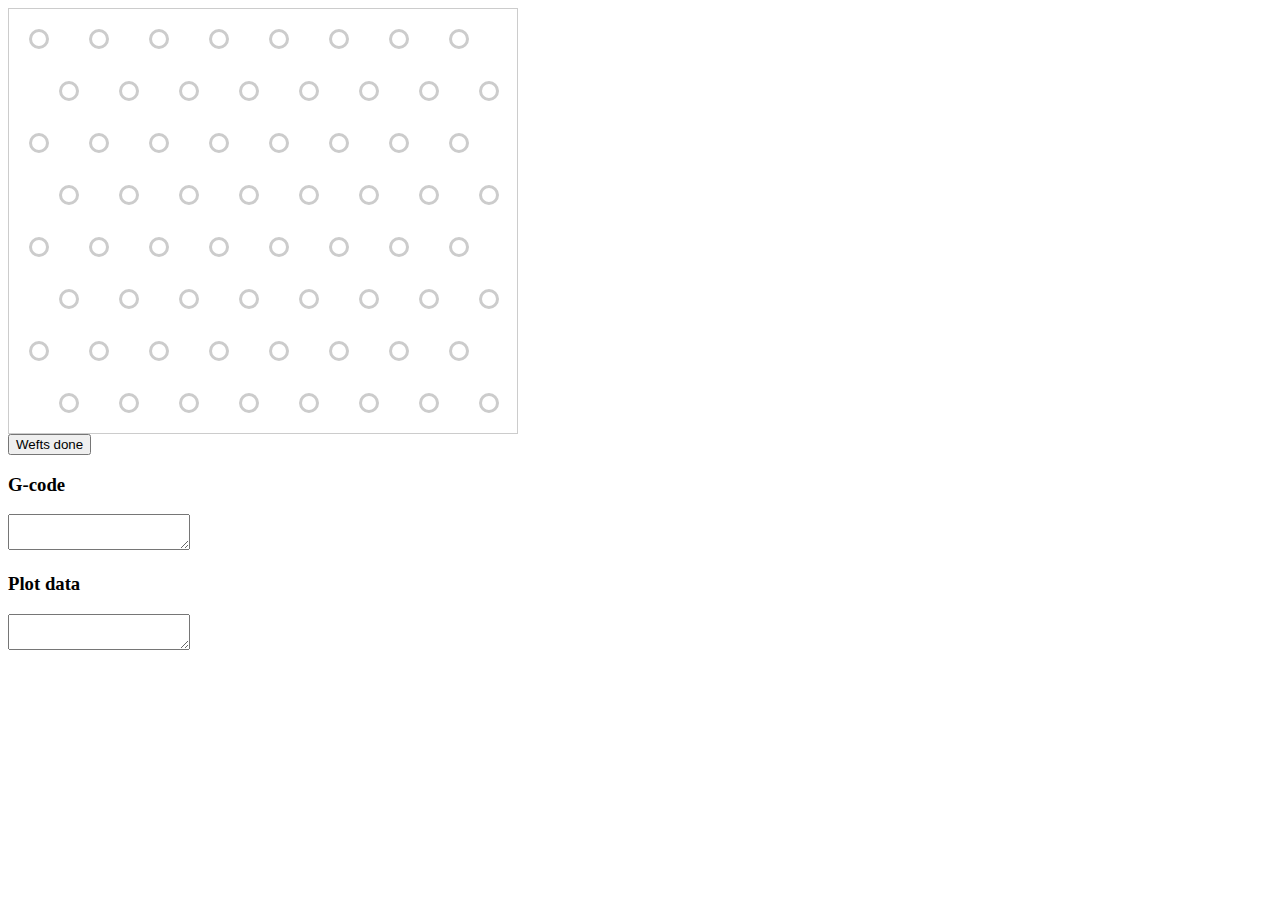
==== mw_generator.html @ 9bd435e3 "Wefts done, points done, some routing." ====
<!doctype html>

<html lang="en">
<head>
  <meta charset="utf-8">

  <title>MultiWeave generator</title>
  <meta name="description" content="MultiWeave 3D weaving machine g-code generator">
  <meta name="author" content="">

  <link rel="stylesheet" href="css/styles.css?v=1.0">
  <link rel="shortcut icon" type="image/x-icon" href="favicon.ico">

  <!--[if lt IE 9]>
    <script src="https://cdnjs.cloudflare.com/ajax/libs/html5shiv/3.7.3/html5shiv.js"></script>
  <![endif]-->
</head>

<body>
	<div id="pattern" class="prewefting">
		<svg id="layerWeaves" width="510" height="426"></svg>
	</div>
	<button id="endWefting">Wefts done</button>

	<h3>G-code</h3>
	<textarea id="gcode"></textarea>
	<h3>Plot data</h3>
	<textarea id="plot"></textarea>

	<script src="js/jquery-3.1.1.min.js"></script>
  <script src="js/scripts.js"></script>
</body>
</html>
---- css/styles.css ----
* {
	box-sizing: border-box;
}

#pattern {
	position: relative;
	clear: both;
	overflow: hidden;
	height: 426px;
	width: 510px;
	border: 1px solid #cccccc;
}

.weft {
	width: 20px;
	height: 20px;
	border-radius: 10px;
	position: absolute;
	margin-top: -10px;
	margin-left: -10px;
	border: 3px solid transparent;
}
.weft {
	border-color: #cccccc;
}
.prewefting .weft.use {
	border-color: #000000;
}
.weft.hidden {
	display: none;
}

.point {
	width: 6px;
	height: 6px;
	border-radius: 3px;
	border: 2px solid #cc0000;
	position: absolute;
	margin-top: -3px;
	margin-left: -3px;
}
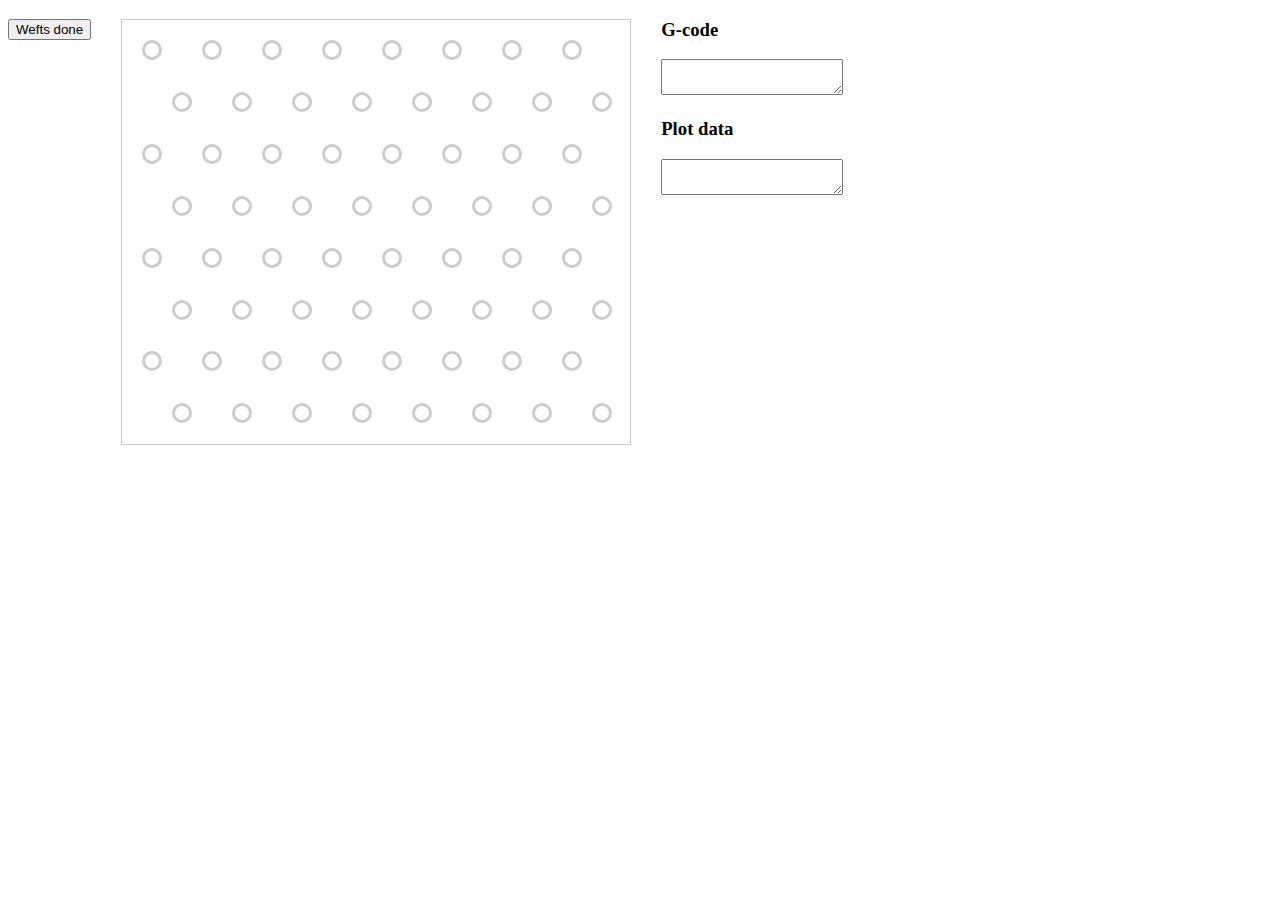
==== commit bd57fbf3: "SVG paths ok, CtrlZ done." ====
--- a/mw_generator.html
+++ b/mw_generator.html
@@ -17,11 +17,14 @@
 </head>
 
 <body>
+	<div id="buttons">
+		<button id="endWefting">Wefts done</button>
+		<button id="undo" style="display: none;">Undo</button>
+	</div>
 	<div id="pattern" class="prewefting">
 		<svg id="layerWeaves" width="510" height="426"></svg>
 	</div>
-	<button id="endWefting">Wefts done</button>
-
+	
 	<h3>G-code</h3>
 	<textarea id="gcode"></textarea>
 	<h3>Plot data</h3>
--- a/css/styles.css
+++ b/css/styles.css
@@ -2,14 +2,18 @@
 * {
 	box-sizing: border-box;
 }
-
+#buttons {
+	float: left;
+}
 #pattern {
+	float: left;
 	position: relative;
-	clear: both;
+	clear: right;
 	overflow: hidden;
 	height: 426px;
 	width: 510px;
 	border: 1px solid #cccccc;
+	margin: 0 30px;
 }
 
 .weft {
